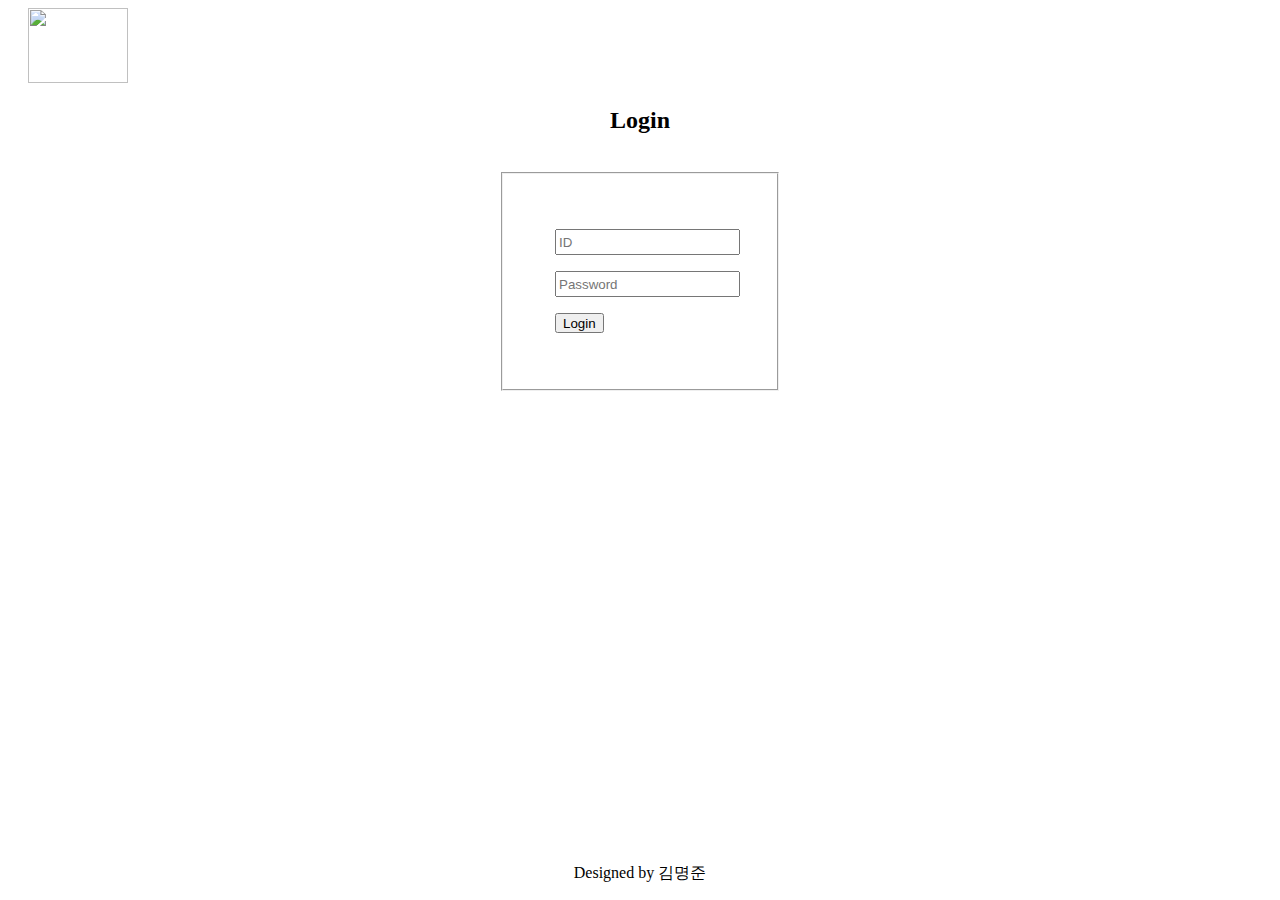
==== 로그인.html @ d4dd3d2b "로그인 페이지 만듦" ====
<!DOCTYPE html>
<html lang="ko">
<head>
    <meta charset="UTF-8">
    <meta http-equiv="X-UA-Compatible" content="IE=edge">
    <meta name="viewport" content="width=device-width, initial-scale=1.0">
    <title>로그인</title>
    <style>
        header {
            display: inline;
            margin: 20px;
        }
        ul {
            list-style: none;
            margin-top: 50px;
            margin-bottom: 50px;
        }
        .centersort{
            text-align: center;
        }
        fieldset {
            width: 250px;
            height: 200px;
            margin: auto;
        }
        input {
            width: auto;
            height: 20px;
        }
        footer {
            width: 100%;
            height: auto;
            position: absolute;  
            bottom: 0;
            left: 0;
        }
    </style>
</head>
<body>
    <header>
        <img src="로고.png" width="100" height="75">
        <h2 style="text-align:center" float="right">Login</h2>
    </header>
    <section>
        <form>
            <fieldset>
                <ul>
                    <li>
                        <input type="text" name="id" placeholder="ID">
                    </li>
                    <li>
                        <p></p>
                    </li>
                    <li>
                        <input type="password" name="pw" placeholder="Password">
                    </li>
                    <li>
                        <p></p>
                    </li>
                    <li>
                        <input type="submit" value="Login">
                    </li>
                </ul>
            </fieldset>
        </form>
    </section>
    <footer class="centersort">
        <p>Designed by 김명준</p>
    </footer>
</body>
</html>
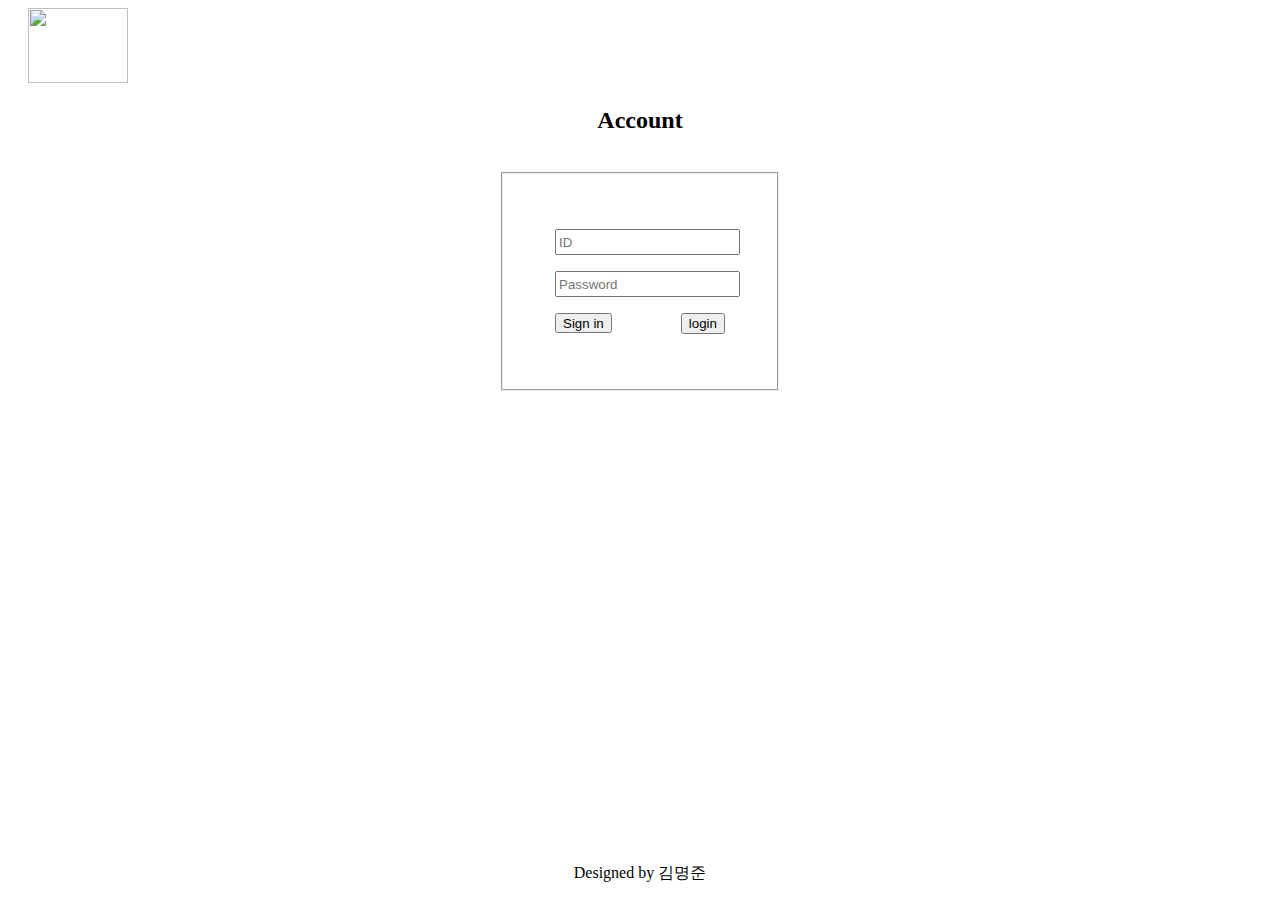
==== commit 23117456: "로그인.html 수정" ====
--- a/로그인.html
+++ b/로그인.html
@@ -5,66 +5,49 @@
     <meta http-equiv="X-UA-Compatible" content="IE=edge">
     <meta name="viewport" content="width=device-width, initial-scale=1.0">
     <title>로그인</title>
-    <style>
-        header {
-            display: inline;
-            margin: 20px;
-        }
-        ul {
-            list-style: none;
-            margin-top: 50px;
-            margin-bottom: 50px;
-        }
-        .centersort{
-            text-align: center;
-        }
-        fieldset {
-            width: 250px;
-            height: 200px;
-            margin: auto;
-        }
-        input {
-            width: auto;
-            height: 20px;
-        }
-        footer {
-            width: 100%;
-            height: auto;
-            position: absolute;  
-            bottom: 0;
-            left: 0;
-        }
-    </style>
+    <link rel="stylesheet" href="로그인.css">
 </head>
 <body>
+    <script>
+        window.onload = function() {
+            const button = document.querySelector('button');
+
+            function handler(event) {
+                alert('로그인 성공');
+            }
+
+            button.addEventListener('click', handler);
+        }
+    </script>
     <header>
         <img src="로고.png" width="100" height="75">
-        <h2 style="text-align:center" float="right">Login</h2>
+        <h2 style="text-align:center" float="right">Account</h2>
     </header>
     <section>
         <form>
             <fieldset>
                 <ul>
                     <li>
-                        <input type="text" name="id" placeholder="ID">
+                        <input type="text" id="id" placeholder="ID">
                     </li>
                     <li>
                         <p></p>
                     </li>
                     <li>
-                        <input type="password" name="pw" placeholder="Password">
+                        <input type="password" id="pw" placeholder="Password">
                     </li>
                     <li>
                         <p></p>
                     </li>
                     <li>
-                        <input type="submit" value="Login">
+                        <input type="button" id="sign in" value="Sign in">
+                        <button onclick="location.href='홈페이지.html'">login</button>
                     </li>
                 </ul>
             </fieldset>
         </form>
     </section>
-    <footer class="centersort">
+    <footer>
         <p>Designed by 김명준</p>
     </footer>
 </body>
--- a/로그인.css
+++ b/로그인.css
@@ -0,0 +1,30 @@
+header {
+    display: inline;
+    margin: 20px;
+}
+ul {
+    list-style: none;
+    margin-top: 50px;
+    margin-bottom: 50px;
+}
+fieldset {
+    width: 250px;
+    height: 200px;
+    margin: auto;
+}
+input {
+    width: auto;
+    height: 20px;
+}
+footer {
+    text-align: center;
+    width: 100%;
+    height: auto;
+    position: absolute;  
+    bottom: 0;
+    left: 0;
+}
+button {
+    float: right;
+    margin-right: 40px;
+}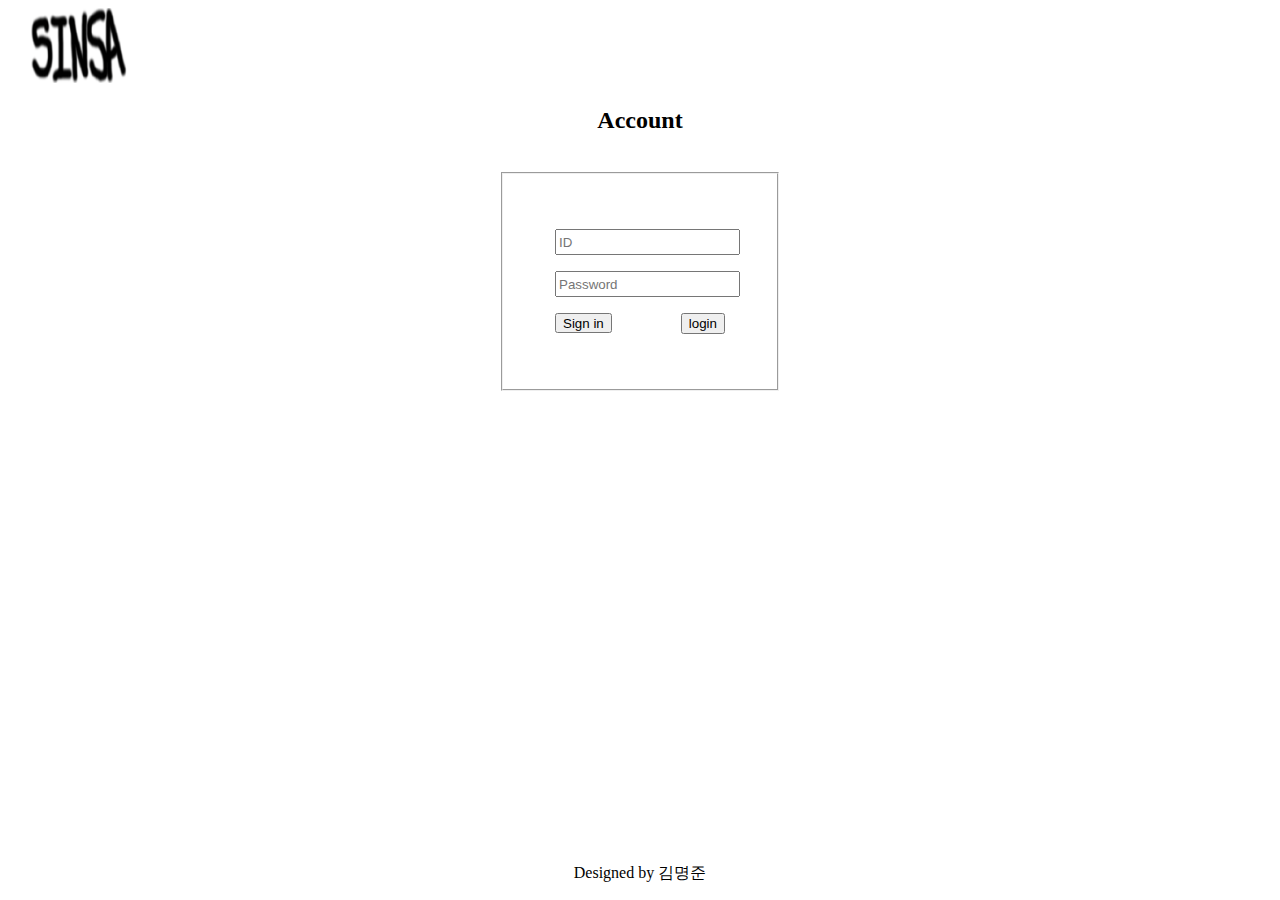
==== commit de8b066b: "로그인.html 수정" ====
--- a/로그인.html
+++ b/로그인.html
@@ -20,7 +20,7 @@
         }
     </script>
     <header>
-        <img src="로고.png" width="100" height="75">
+        <a href="홈페이지.html"><img width="100" height="75" src="로고.png" alt="로고"></a>
         <h2 style="text-align:center" float="right">Account</h2>
     </header>
     <section>
